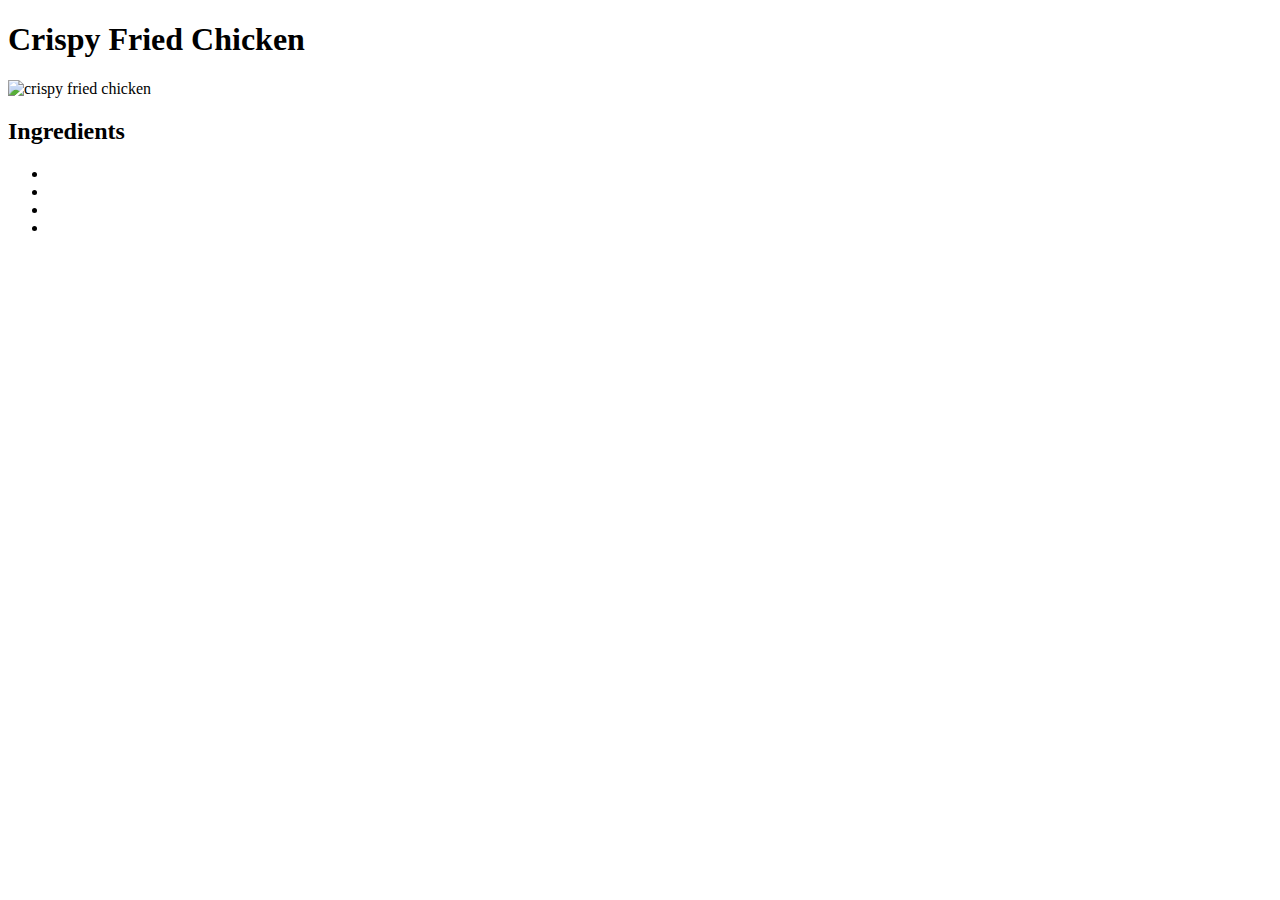
==== recipes/Crispy_Fried.html @ b5a5bf4a "Added the second recipe file" ====
<!DOCTYPE html>
<html lang="en">
<head>
    <meta charset="UTF-8">
    <meta http-equiv="X-UA-Compatible" content="IE=edge">
    <meta name="viewport" content="width=device-width, initial-scale=1.0">
    <title>Crispy Fried Chicken</title>
</head>
<body>
    <h1>Crispy Fried Chicken</h1>
    <img src="https://imagesvc.meredithcorp.io/v3/mm/image?url=https%3A%2F%2Fstatic.onecms.io%2Fwp-content%2Fuploads%2Fsites%2F43%2F2019%2F12%2F10%2Fcrispy-fried-chicken.jpeg" alt="crispy fried chicken">
    <h2>Ingredients</h2>
    <ul>
        <li></li>
        <li></li>
        <li></li>
        <li></li>
    </ul>
</body>
</html>
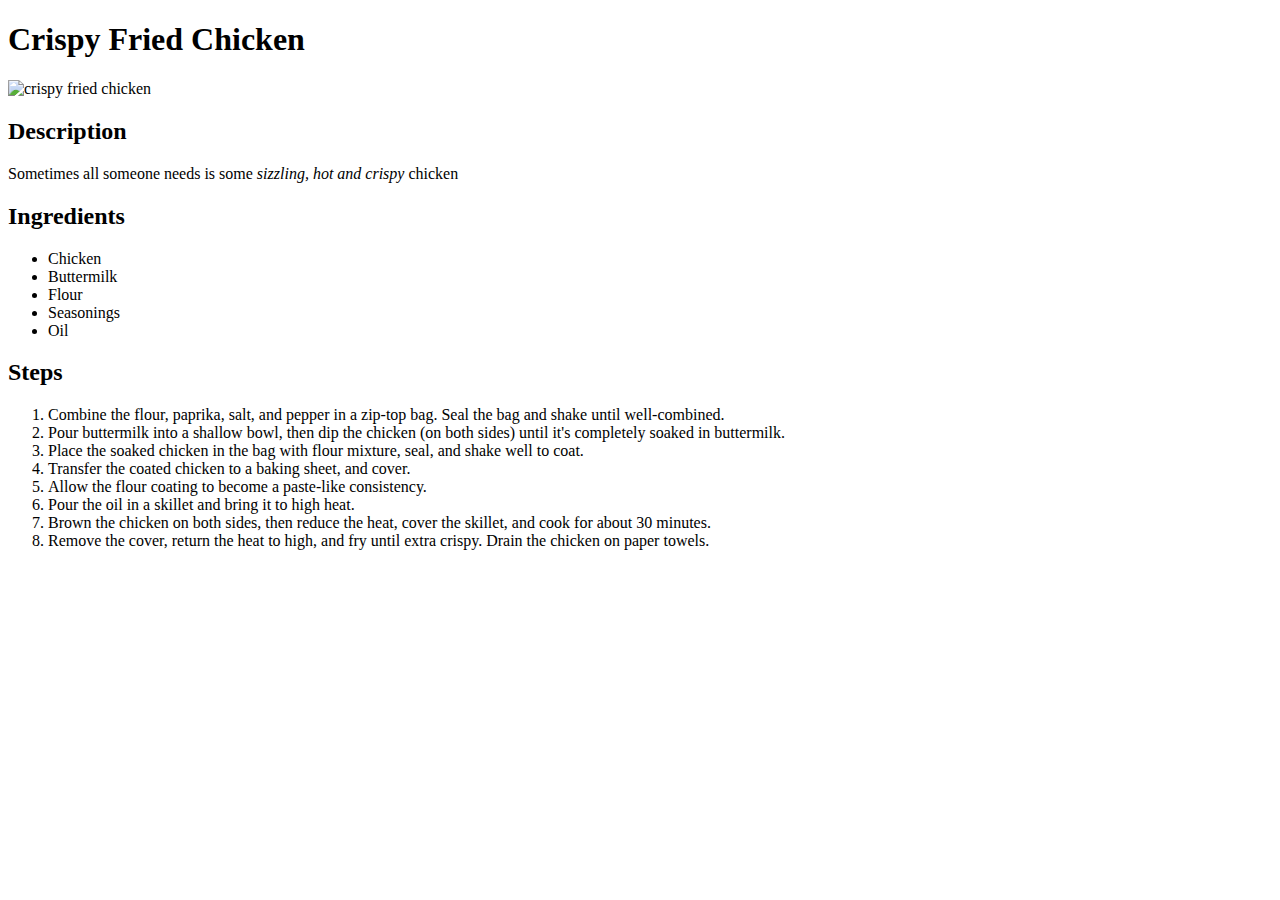
==== commit 7ce9e10c: "Second recipe finished" ====
--- a/recipes/Crispy_Fried.html
+++ b/recipes/Crispy_Fried.html
@@ -9,12 +9,26 @@
 <body>
     <h1>Crispy Fried Chicken</h1>
     <img src="https://imagesvc.meredithcorp.io/v3/mm/image?url=https%3A%2F%2Fstatic.onecms.io%2Fwp-content%2Fuploads%2Fsites%2F43%2F2019%2F12%2F10%2Fcrispy-fried-chicken.jpeg" alt="crispy fried chicken">
+    <h2>Description</h2>
+    <p>Sometimes all someone needs is some <em>sizzling, hot and crispy</em> chicken</p>
     <h2>Ingredients</h2>
     <ul>
-        <li></li>
-        <li></li>
-        <li></li>
-        <li></li>
+        <li>Chicken</li>
+        <li>Buttermilk</li>
+        <li>Flour</li>
+        <li>Seasonings</li>
+        <li>Oil</li>
     </ul>
+    <h2>Steps</h2>
+    <ol>
+        <li>Combine the flour, paprika, salt, and pepper in a zip-top bag. Seal the bag and shake until well-combined. </li>
+        <li>Pour buttermilk into a shallow bowl, then dip the chicken (on both sides) until it's completely soaked in buttermilk.</li>
+        <li> Place the soaked chicken in the bag with flour mixture, seal, and shake well to coat.</li>
+        <li>Transfer the coated chicken to a baking sheet, and cover.</li>
+        <li>Allow the flour coating to become a paste-like consistency. </li>
+        <li>Pour the oil in a skillet and bring it to high heat.</li>
+        <li>Brown the chicken on both sides, then reduce the heat, cover the skillet, and cook for about 30 minutes.</li>
+        <li>Remove the cover, return the heat to high, and fry until extra crispy. Drain the chicken on paper towels. </li>
+    </ol>
 </body>
 </html>